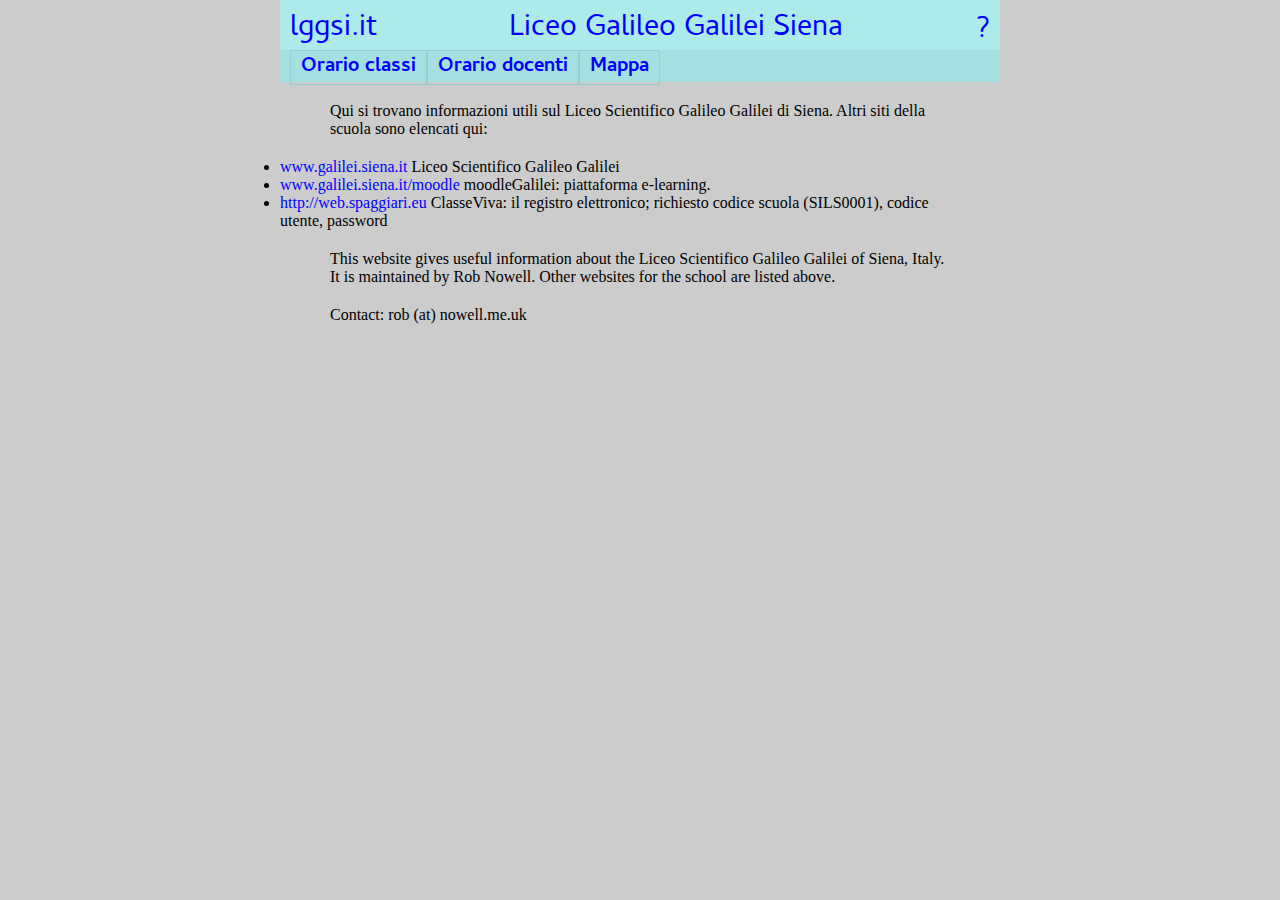
==== htdocs/help.html @ 5ec70fb9 "second version, 720 wide center" ====
<!DOCTYPE html>
<html lang="it" dir="ltr">
  <head>
    <meta charset="utf-8">
    <link rel='stylesheet' href='styles.css'/>
    <link href='https://fonts.googleapis.com/css?family=Cambay' rel='stylesheet'>
    <title>Liceo Galileo Galilei Siena</title>
  </head>
  <body>
    <div class='pagehead-container'>
      <div class='pagehead'>
        <div class='logo'><a href='index.html'
          >lggsi.it</a></div>
        <div class='testa'><a href='index.html'
          >Liceo Galileo Galilei Siena</a></div>
        <div class='help'><a href='help.html'
          >?</a></div>
      </div>
    </div>
    <div class='menu-container'>
      <div class='menu'>
        <div class='menu-item'><a href='orario-classi.html'
          >Orario classi</a></div>
        <div class='menu-item'><a href='orario-docenti.html'
          >Orario docenti</a></div>
        <div class='menu-item'><a href='plan.html'
          >Mappa</a></div>
      </div>
    </div>
    <div class='main'>
      <p>Qui si trovano informazioni utili sul Liceo Scientifico
        Galileo Galilei di Siena.
        Altri siti della scuola sono elencati qui:

        <ul>
          <li><a href="http://www.galilei.siena.it"
            target="_blank" rel="noopener">
            www.galilei.siena.it</a>
            Liceo Scientifico Galileo Galilei</li>
          <li><a href="http://www.galilei.siena.it/moodle"
            target="_blank" rel="noopener">
            www.galilei.siena.it/moodle</a>
            moodleGalilei: piattaforma e-learning.</li>
          <li><a href="http://web.spaggiari.eu"
            target="_blank" rel="noopener">
            http://web.spaggiari.eu</a>
            ClasseViva: il registro elettronico;
            richiesto codice scuola (SILS0001), codice utente, password</li>
        </ul>
      </p>
      <p>This website gives useful information about the Liceo Scientifico
         Galileo Galilei of Siena, Italy. It is maintained by Rob Nowell.
         Other websites for the school are listed above.</p>
      <p>Contact: rob (at) nowell.me.uk</p>
    </div>
  </body>
</html>
---- htdocs/styles.css ----
* {
  margin: 0;
  padding: 0;
  box-sizing: border-box;
}
a, a:visited {
  color: blue;
  text-decoration: none;
}
a:hover, a:active {
     color: orange;
}
body {
  background-color: #cccccc;
  background-repeat: no-repeat;
  background-size: cover;
}
.pagehead-container {
  margin: auto;
  width: 720px;
  height: 50px;
  background-color: #adebeb;
  font-family: 'Cambay';
  font-size: 30px;
  padding: 5px 10px;
}
.pagehead{
  display: flex;
  justify-content: space-between;
  margin: 0px;
}
.menu-container {
  width: 720px;
  height: 32px;
  margin: auto;
  justify-content: left;
  background-color: #a4e0e0;
  font-family: 'Cambay';
  font-size: 20px;
  padding: 0px 10px;
}
.menu {
  display: flex;
}
.menu-item {
  border: 1px solid #94d0d0;
  padding: 0px 10px;
  font-weight: bold;
}
.main {
  width: 720px;
  margin: auto;
}
p{margin: 20px 50px;}
table{
  border-collapse:collapse;
  border-spacing:0;
  max-width:100%;
  width:100%;
  display:table;
  margin: 40px 0px;
}
table td, table th{
  padding:8px 8px;
  display:table-cell;
  text-align:left;
  vertical-align:top
}
table th:first-child,table td:first-child{padding-left:16px}
table tr{border-bottom:1px solid #ddd}
table tr:nth-child(odd){background-color:#fff}
table tr:nth-child(even){background-color:#f8f8f8}
img {max-width: 100%; height: auto;}
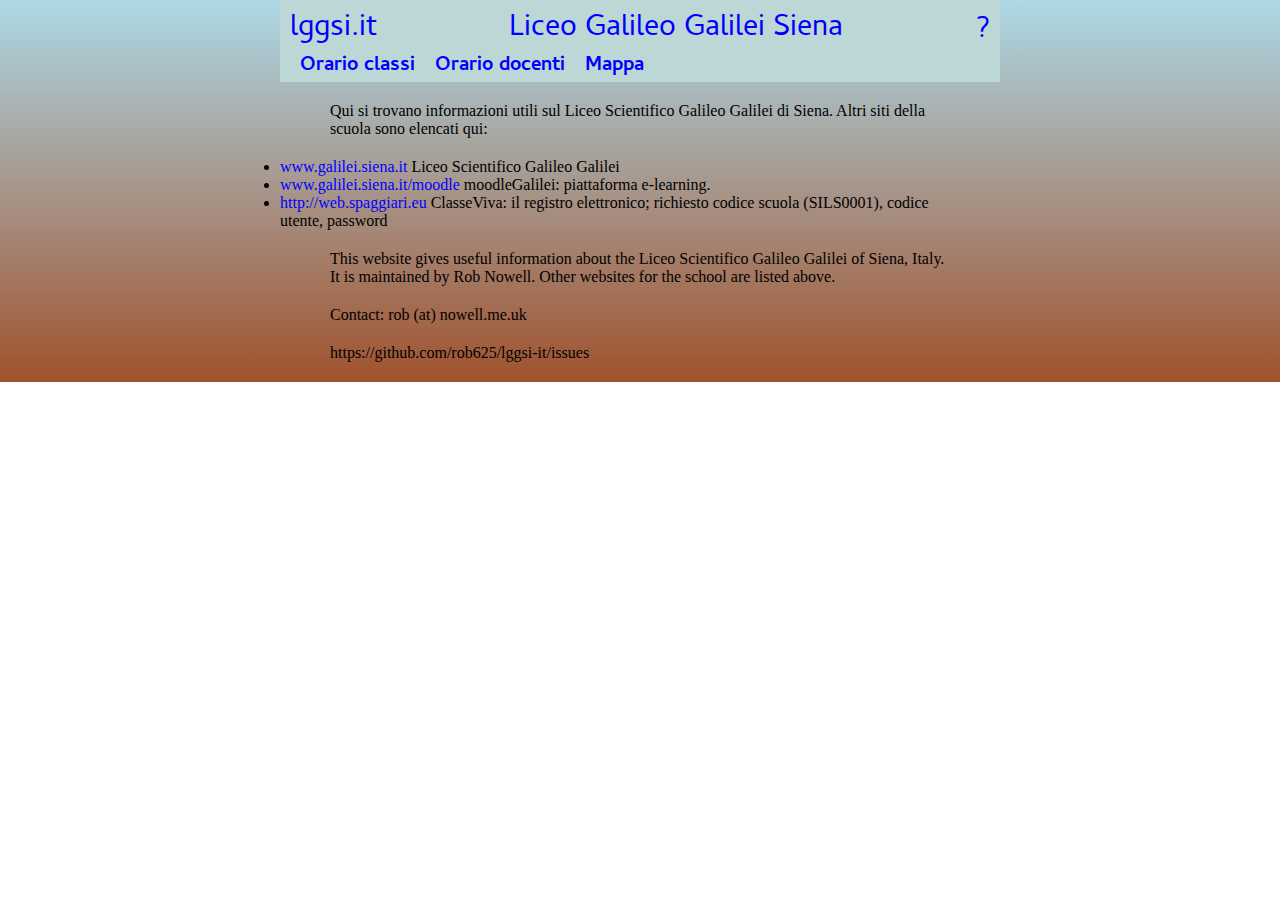
==== commit 74735e52: "third, improved colors and added gradient" ====
--- a/htdocs/help.html
+++ b/htdocs/help.html
@@ -52,6 +52,7 @@
          Galileo Galilei of Siena, Italy. It is maintained by Rob Nowell.
          Other websites for the school are listed above.</p>
       <p>Contact: rob (at) nowell.me.uk</p>
+      <p>https://github.com/rob625/lggsi-it/issues</p>
     </div>
   </body>
 </html>
--- a/htdocs/styles.css
+++ b/htdocs/styles.css
@@ -11,7 +11,8 @@
      color: orange;
 }
 body {
-  background-color: #cccccc;
+  /*background-color: #fccccc;  dev */
+  background: linear-gradient(LightBlue, Sienna);
   background-repeat: no-repeat;
   background-size: cover;
 }
@@ -19,7 +20,7 @@
   margin: auto;
   width: 720px;
   height: 50px;
-  background-color: #adebeb;
+  background-color: #BDD7D7;
   font-family: 'Cambay';
   font-size: 30px;
   padding: 5px 10px;
@@ -34,7 +35,7 @@
   height: 32px;
   margin: auto;
   justify-content: left;
-  background-color: #a4e0e0;
+  background-color:#BDD7D7;
   font-family: 'Cambay';
   font-size: 20px;
   padding: 0px 10px;
@@ -43,7 +44,7 @@
   display: flex;
 }
 .menu-item {
-  border: 1px solid #94d0d0;
+  /*border: 1px solid #ffdab9;*/
   padding: 0px 10px;
   font-weight: bold;
 }
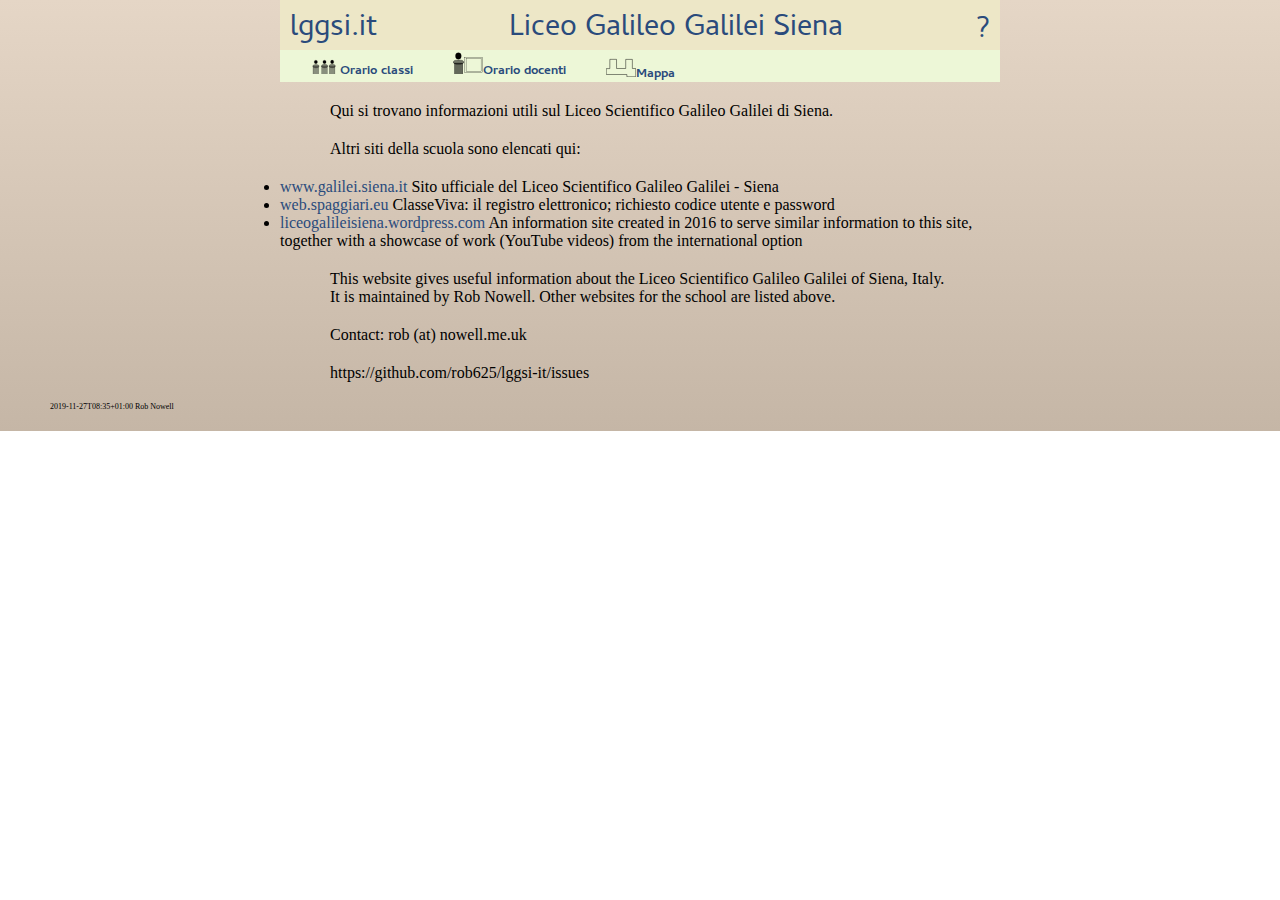
==== commit 41968280: "adding thumbnails and refreshing all css and html" ====
--- a/htdocs/help.html
+++ b/htdocs/help.html
@@ -20,32 +20,44 @@
     <div class='menu-container'>
       <div class='menu'>
         <div class='menu-item'><a href='orario-classi.html'
-          >Orario classi</a></div>
+          ><img src= 'th-cla3.svg'
+          alt='plan thumbnail'
+          width = '30px'
+          />Orario classi</a></div>
         <div class='menu-item'><a href='orario-docenti.html'
-          >Orario docenti</a></div>
+          ><img src= 'th-pro.svg'
+          alt='plan thumbnail'
+          width = '30px'
+          />Orario docenti</a></div>
         <div class='menu-item'><a href='plan.html'
-          >Mappa</a></div>
+          ><img src= 'th-map.svg'
+          alt='plan thumbnail'
+          width = '30px'
+          />Mappa</a></div>
       </div>
     </div>
     <div class='main'>
       <p>Qui si trovano informazioni utili sul Liceo Scientifico
-        Galileo Galilei di Siena.
-        Altri siti della scuola sono elencati qui:
+        Galileo Galilei di Siena.</p>
 
+      <p>  Altri siti della scuola sono elencati qui:
         <ul>
           <li><a href="http://www.galilei.siena.it"
             target="_blank" rel="noopener">
             www.galilei.siena.it</a>
-            Liceo Scientifico Galileo Galilei</li>
-          <li><a href="http://www.galilei.siena.it/moodle"
+            Sito ufficiale del Liceo Scientifico Galileo Galilei - Siena</li>
+            <li><a href="http://web.spaggiari.eu"
+              target="_blank" rel="noopener">
+              web.spaggiari.eu</a>
+              ClasseViva: il registro elettronico;
+              richiesto codice utente e password</li>
+          <li><a href="https://liceogalileisiena.wordpress.com/"
             target="_blank" rel="noopener">
-            www.galilei.siena.it/moodle</a>
-            moodleGalilei: piattaforma e-learning.</li>
-          <li><a href="http://web.spaggiari.eu"
-            target="_blank" rel="noopener">
-            http://web.spaggiari.eu</a>
-            ClasseViva: il registro elettronico;
-            richiesto codice scuola (SILS0001), codice utente, password</li>
+            liceogalileisiena.wordpress.com</a>
+            An information site created in 2016 to
+            serve similar information to this site,
+            together with a  showcase of work (YouTube videos) from the
+            international option</li>
         </ul>
       </p>
       <p>This website gives useful information about the Liceo Scientifico
@@ -54,5 +66,6 @@
       <p>Contact: rob (at) nowell.me.uk</p>
       <p>https://github.com/rob625/lggsi-it/issues</p>
     </div>
+    <p class="foot">2019-11-27T08:35+01:00 Rob Nowell</p>
   </body>
 </html>
--- a/htdocs/styles.css
+++ b/htdocs/styles.css
@@ -4,7 +4,7 @@
   box-sizing: border-box;
 }
 a, a:visited {
-  color: blue;
+  color: #2A4B7C;
   text-decoration: none;
 }
 a:hover, a:active {
@@ -12,7 +12,7 @@
 }
 body {
   /*background-color: #fccccc;  dev */
-  background: linear-gradient(LightBlue, Sienna);
+  background: linear-gradient(#e5d6c6, #c5b6a6);
   background-repeat: no-repeat;
   background-size: cover;
 }
@@ -20,7 +20,7 @@
   margin: auto;
   width: 720px;
   height: 50px;
-  background-color: #BDD7D7;
+  background-color: #eDe7c7;
   font-family: 'Cambay';
   font-size: 30px;
   padding: 5px 10px;
@@ -35,7 +35,7 @@
   height: 32px;
   margin: auto;
   justify-content: left;
-  background-color:#BDD7D7;
+  background-color:#eDf7d7;
   font-family: 'Cambay';
   font-size: 20px;
   padding: 0px 10px;
@@ -44,13 +44,17 @@
   display: flex;
 }
 .menu-item {
-  /*border: 1px solid #ffdab9;*/
-  padding: 0px 10px;
+  /* border: 1px solid #ffdab9; */
+  padding: 0px 20px;
   font-weight: bold;
+  font-size: small;
 }
 .main {
   width: 720px;
   margin: auto;
+}
+.topnav {
+  font-size: 24px;
 }
 p{margin: 20px 50px;}
 table{
@@ -72,3 +76,5 @@
 table tr:nth-child(odd){background-color:#fff}
 table tr:nth-child(even){background-color:#f8f8f8}
 img {max-width: 100%; height: auto;}
+.foot{font-size: 8px;}
+ /*<p class="foot">2019-11-27T09:07+01:00 Rob Nowell</p> </body> </html> */
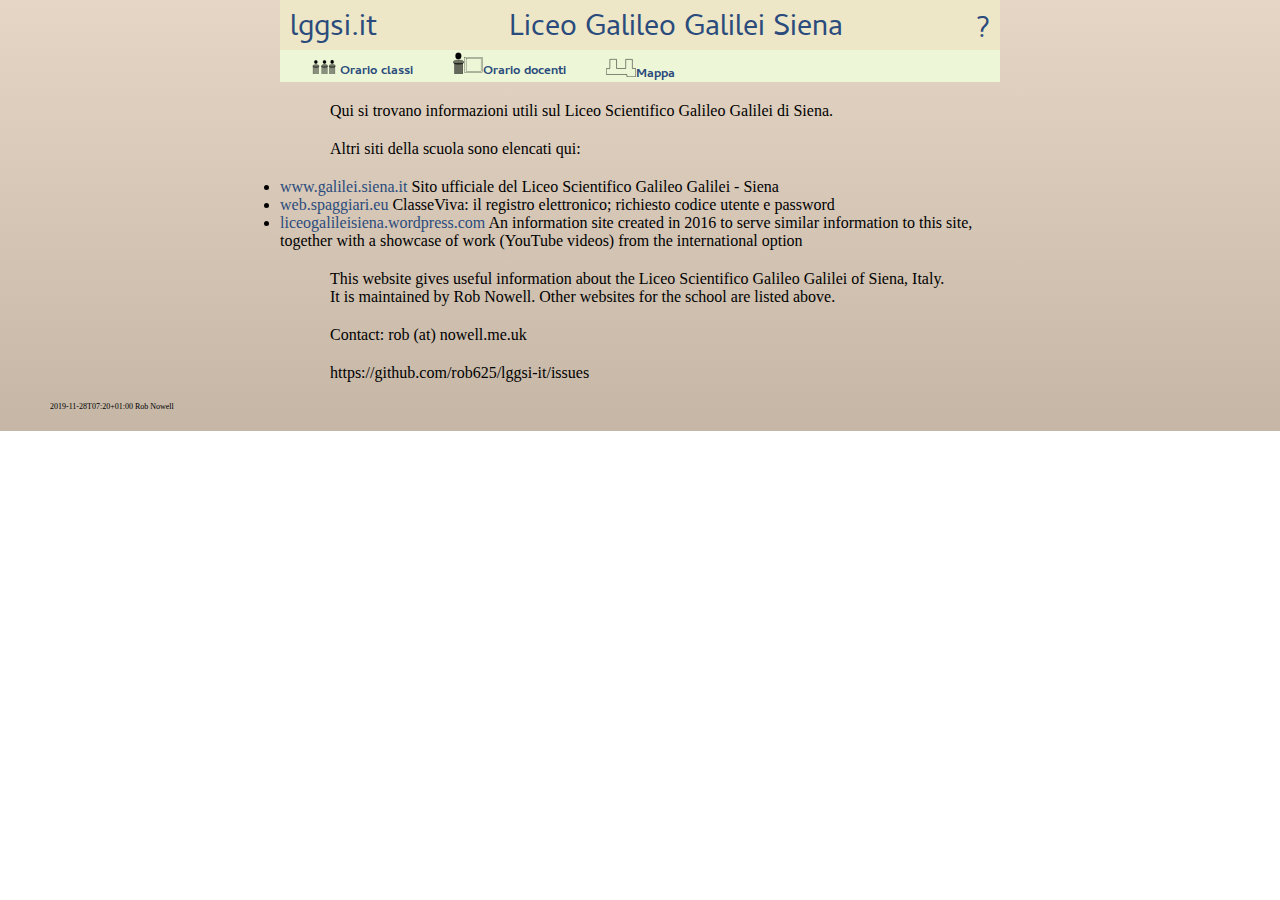
==== commit e7232e33: "Fixing errors found by html validator" ====
--- a/htdocs/help.html
+++ b/htdocs/help.html
@@ -22,17 +22,17 @@
         <div class='menu-item'><a href='orario-classi.html'
           ><img src= 'th-cla3.svg'
           alt='plan thumbnail'
-          width = '30px'
+          width='30'
           />Orario classi</a></div>
         <div class='menu-item'><a href='orario-docenti.html'
           ><img src= 'th-pro.svg'
           alt='plan thumbnail'
-          width = '30px'
+          width='30'
           />Orario docenti</a></div>
         <div class='menu-item'><a href='plan.html'
           ><img src= 'th-map.svg'
           alt='plan thumbnail'
-          width = '30px'
+          width='30'
           />Mappa</a></div>
       </div>
     </div>
@@ -40,7 +40,7 @@
       <p>Qui si trovano informazioni utili sul Liceo Scientifico
         Galileo Galilei di Siena.</p>
 
-      <p>  Altri siti della scuola sono elencati qui:
+      <p>  Altri siti della scuola sono elencati qui:</p>
         <ul>
           <li><a href="http://www.galilei.siena.it"
             target="_blank" rel="noopener">
@@ -59,13 +59,12 @@
             together with a  showcase of work (YouTube videos) from the
             international option</li>
         </ul>
-      </p>
       <p>This website gives useful information about the Liceo Scientifico
          Galileo Galilei of Siena, Italy. It is maintained by Rob Nowell.
          Other websites for the school are listed above.</p>
       <p>Contact: rob (at) nowell.me.uk</p>
       <p>https://github.com/rob625/lggsi-it/issues</p>
     </div>
-    <p class="foot">2019-11-27T08:35+01:00 Rob Nowell</p>
+    <p class="foot">2019-11-28T07:20+01:00 Rob Nowell</p>
   </body>
 </html>
